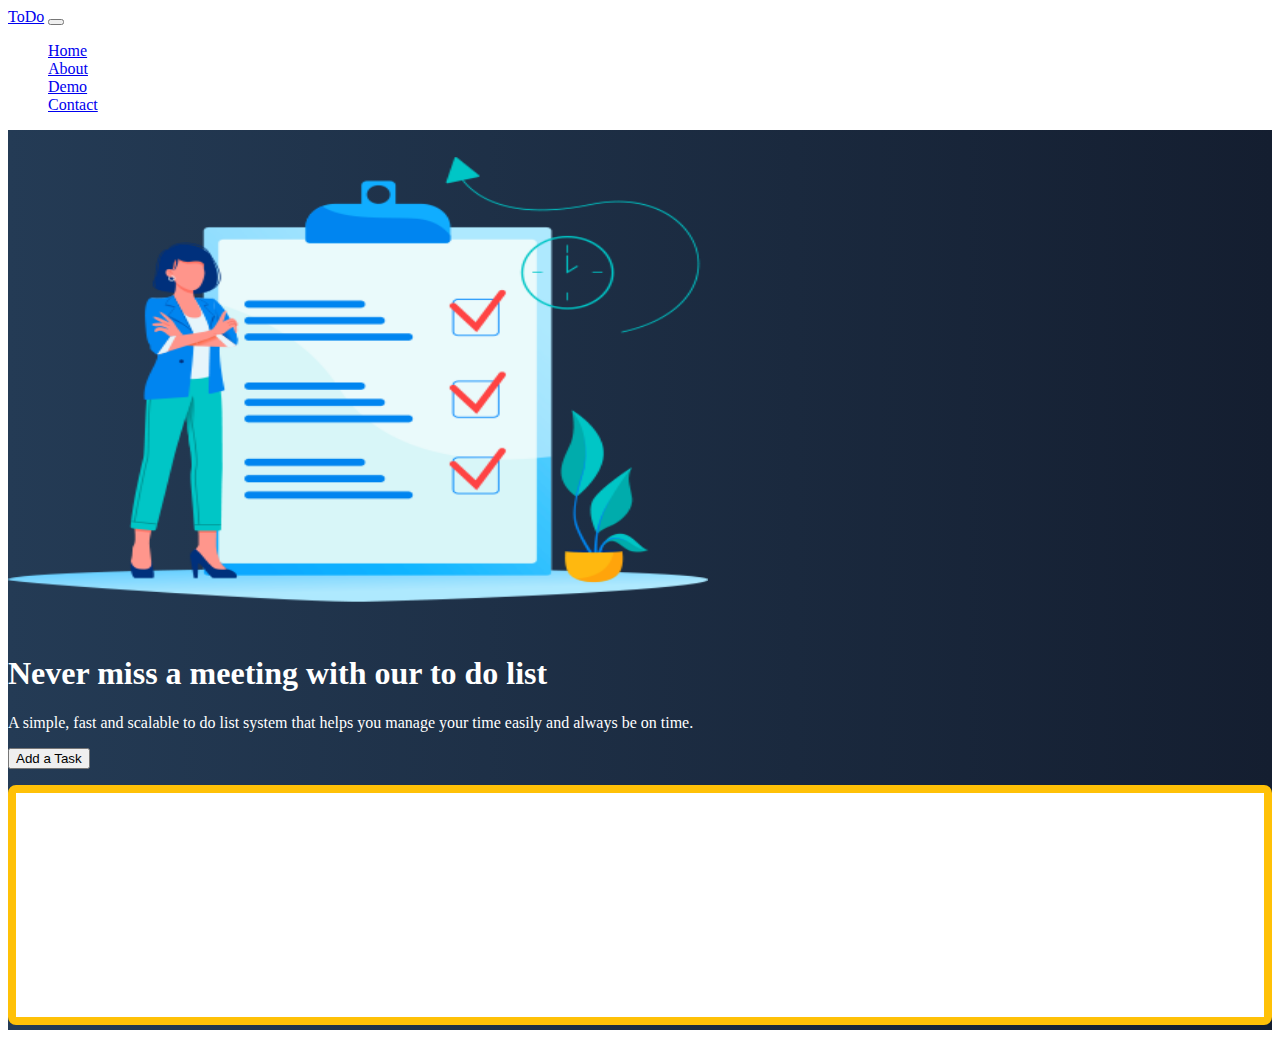
==== index.html @ 30d19974 "First Commit" ====
<!doctype html>
<html lang="en">

<head>
    <title>Project1</title>
    <!-- Required meta tags -->
    <meta charset="utf-8">
    <meta name="viewport" content="width=device-width, initial-scale=1, shrink-to-fit=no">

    <!-- Bootstrap CSS -->
    <link href="https://cdn.jsdelivr.net/npm/bootstrap@5.0.0/dist/css/bootstrap.min.css" rel="stylesheet"
        integrity="sha384-wEmeIV1mKuiNpC+IOBjI7aAzPcEZeedi5yW5f2yOq55WWLwNGmvvx4Um1vskeMj0" crossorigin="anonymous">

   <link href="css/site.css" rel="stylesheet">
</head>

<body>
    <nav class="navbar navbar-expand-md navbar-dark fixed-top">
        <div class="container-fluid">
            <a class="navbar-brand" href="#">ToDo</a>
            <button class="navbar-toggler" type="button" data-bs-toggle="collapse" data-bs-target="#navbarCollapse"
                aria-controls="navbarCollapse" aria-expanded="false" aria-label="Toggle navigation">
                <span class="navbar-toggler-icon"></span>
            </button>
            <div class="collapse navbar-collapse" id="navbarCollapse">
                <ul class="navbar-nav me-auto mb-2 mb-md-0">
                    <li class="nav-item">
                        <a class="nav-link active" aria-current="page" href="#">Home</a>
                    </li>
                    <li class="nav-item">
                        <a class="nav-link" href="#">About</a>
                    </li>
                    <li class="nav-item">
                        <a class="nav-link" href="#">Demo</a>
                    </li>
                    <li class="nav-item">
                        <a class="nav-link" href="#">Contact</a>
                    </li>
                </ul>
            </div>
        </div>
    </nav>
    <!-- ======= Hero Section ======= -->
    <main id="hero">
        <div class="container col-xxl-8 px-4 py-5">
            <div class="row flex-lg-row-reverse align-items-center g-5 py-5">
                <div class="col-10 col-sm-8 col-lg-6">
                    <img src="img/ToDoList.png"
                        class="d-block mx-lg-auto img-fluid" alt="Bootstrap Themes" width="700" height="500"
                        loading="lazy">
                </div>
                <div class="col-lg-6">
                    <h1 class="display-5 fw-bold lh-1 mb-3">Never miss a meeting with our to do list</h1>
                    <p class="lead">A simple, fast and scalable to do list system that helps you manage your time easily
                        and always be on time.
                    </p>
                    <div class="d-grid gap-2 d-md-flex justify-content-md-start">
                        <button type="button" class="btn btn-warning btn-lg px-4 me-md-2"
                            onclick="addTask()"
                        >Add a Task</button> 
                    </div>

                    <div class="taskContainer off-bottom" id="taskItems">
                        <div class="scrollbox">
                          <ul id="list" class="list list-group"></ul>
                        </div>
                    </div>
                </div>
            </div>
        </div>
    </main>
    <!-- Bootstrap JS -->
    <script src="https://cdn.jsdelivr.net/npm/bootstrap@5.0.0/dist/js/bootstrap.bundle.min.js"
        integrity="sha384-p34f1UUtsS3wqzfto5wAAmdvj+osOnFyQFpp4Ua3gs/ZVWx6oOypYoCJhGGScy+8" crossorigin="anonymous">
    </script>

    <script src="js/site.js"></script>
</body>

</html>
---- css/site.css ----
body {
    color: white
}

#hero {
    height: 100vh;
    background: #141E30;
    /* fallback for old browsers */
    background: -webkit-linear-gradient(to right, #243B55, #141E30);
    /* Chrome 10-25, Safari 5.1-6 */
    background: linear-gradient(to right, #243B55, #141E30);
    /* W3C, IE 10+/ Edge, Firefox 16+, Chrome 26+, Opera 12+, Safari 7+ */
}

.taskContainer {
    background-color: white;
    border: solid .5em #ffc107;
    border-radius: .5em;
    box-sizing: border-box;
    flex: 0 0 30%;
    height: 240px;
    margin-top: 1em;
    overflow: auto;
}


#taskItems {
    overflow: hidden;
    position: relative;

}

#taskItems .scrollbox {
    height: 100%;
    overflow: auto;
}


.list {
    list-style: none;
    margin: 0;
    padding: 0;
}

.item {
    background-color: lightgray;
    color: #212121;
    margin: .25em;
    padding: .5em;
}
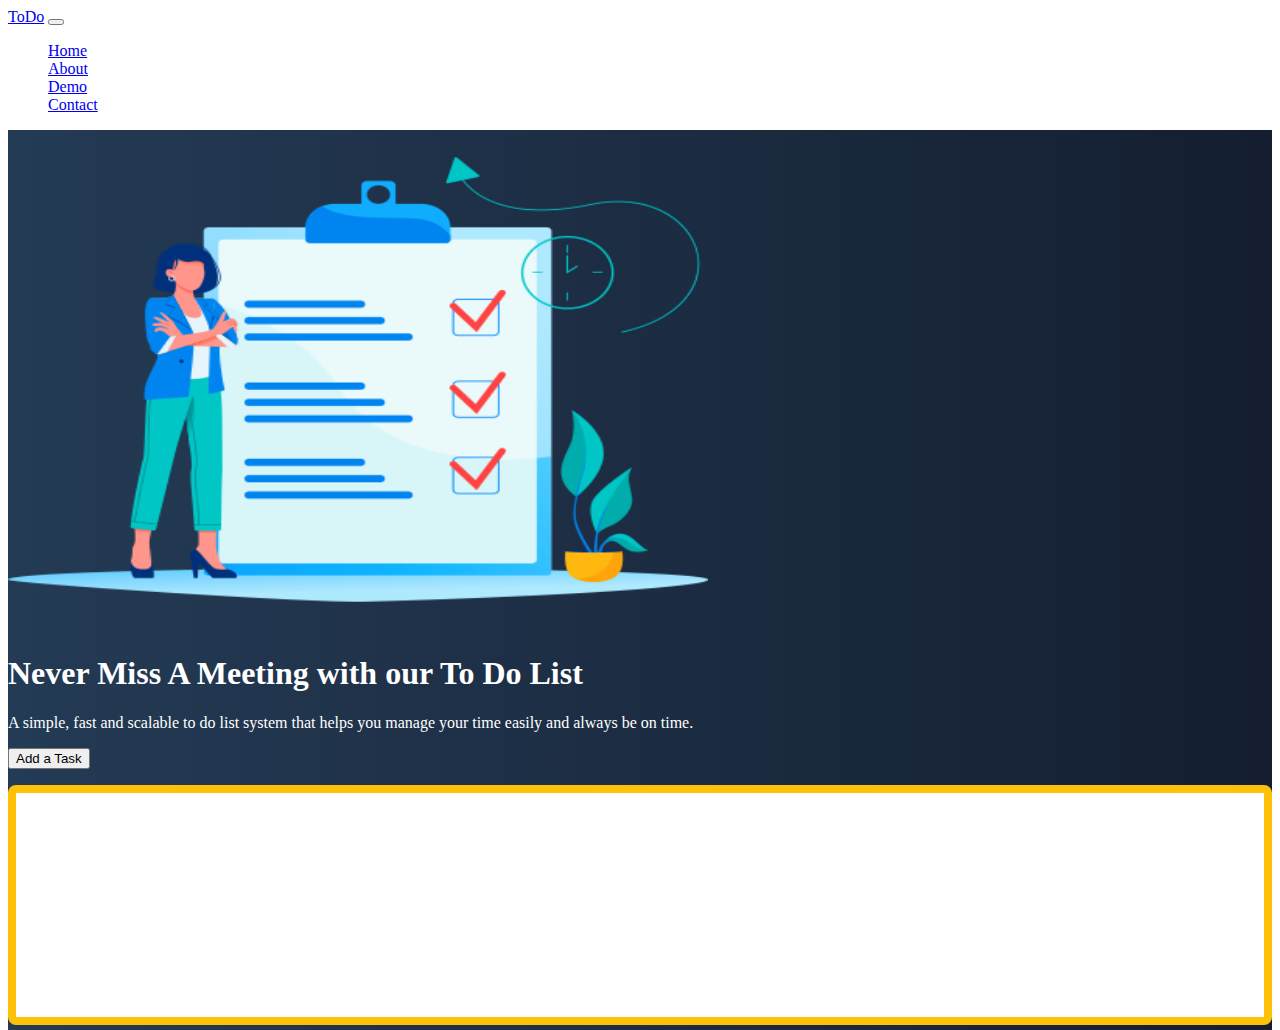
==== commit 64c15959: "Not much" ====
--- a/index.html
+++ b/index.html
@@ -2,7 +2,7 @@
 <html lang="en">
 
 <head>
-    <title>Project1</title>
+    <title>Project1 V2</title>
     <!-- Required meta tags -->
     <meta charset="utf-8">
     <meta name="viewport" content="width=device-width, initial-scale=1, shrink-to-fit=no">
@@ -50,7 +50,7 @@
                         loading="lazy">
                 </div>
                 <div class="col-lg-6">
-                    <h1 class="display-5 fw-bold lh-1 mb-3">Never miss a meeting with our to do list</h1>
+                    <h1 class="display-5 fw-bold lh-1 mb-3">Never Miss A Meeting with our To Do List</h1>
                     <p class="lead">A simple, fast and scalable to do list system that helps you manage your time easily
                         and always be on time.
                     </p>
--- a/css/site.css
+++ b/css/site.css
@@ -1,9 +1,10 @@
-body {
-    color: white
+body,html {
+    color: white;
+    height: 100%;
 }
 
 #hero {
-    height: 100vh;
+    min-height: 100vh;
     background: #141E30;
     /* fallback for old browsers */
     background: -webkit-linear-gradient(to right, #243B55, #141E30);
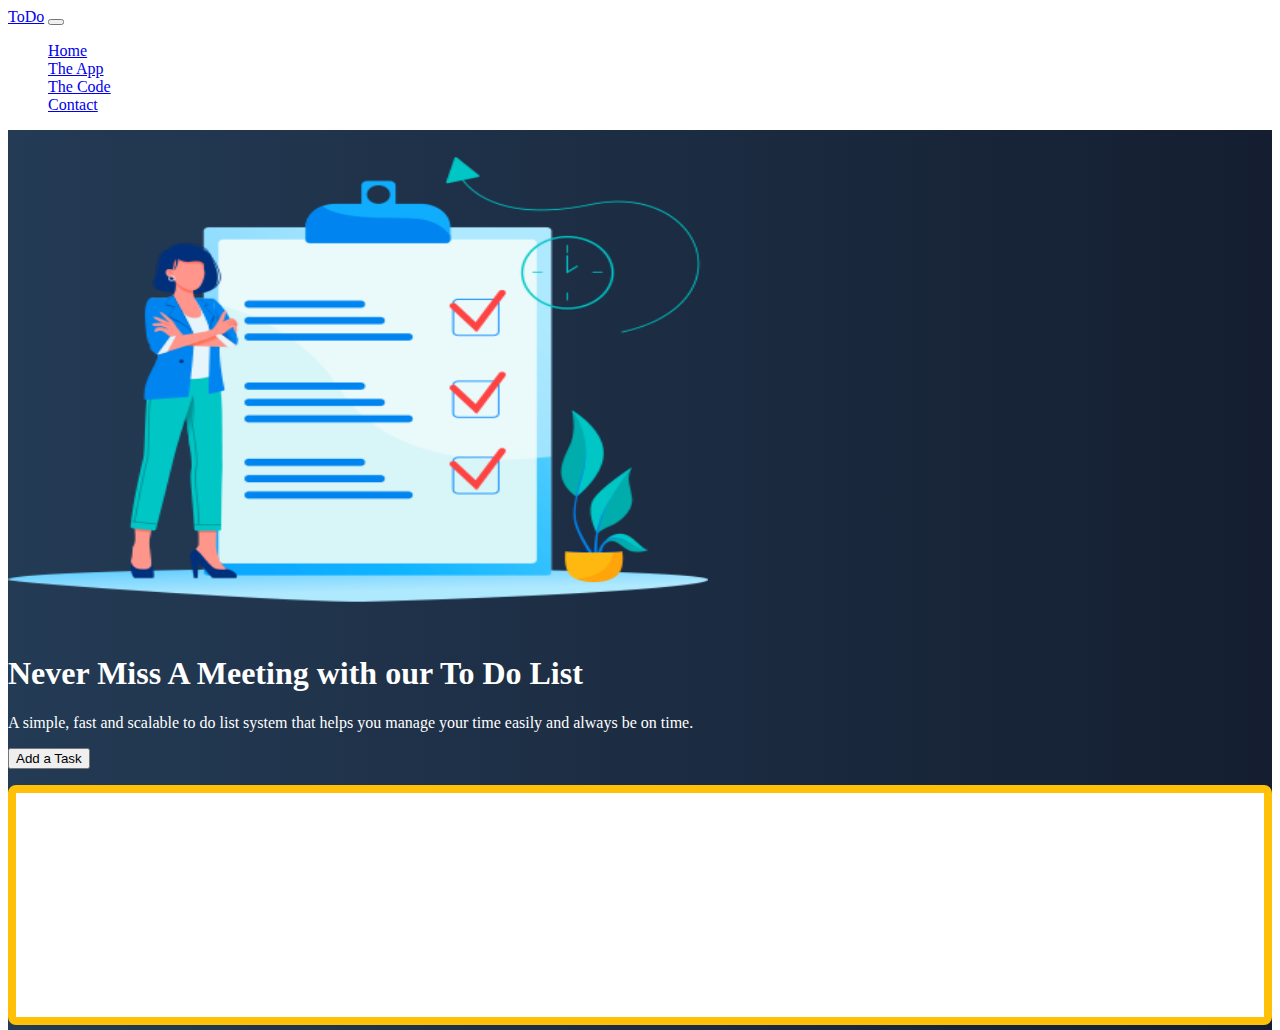
==== commit 6a876318: "Added Contact.html page" ====
--- a/index.html
+++ b/index.html
@@ -25,16 +25,16 @@
             <div class="collapse navbar-collapse" id="navbarCollapse">
                 <ul class="navbar-nav me-auto mb-2 mb-md-0">
                     <li class="nav-item">
-                        <a class="nav-link active" aria-current="page" href="#">Home</a>
+                        <a class="nav-link" aria-current="page" href="index.html">Home</a>
                     </li>
                     <li class="nav-item">
-                        <a class="nav-link" href="#">About</a>
+                        <a class="nav-link" href="#">The App</a>
                     </li>
                     <li class="nav-item">
-                        <a class="nav-link" href="#">Demo</a>
+                        <a class="nav-link" href="#">The Code</a>
                     </li>
                     <li class="nav-item">
-                        <a class="nav-link" href="#">Contact</a>
+                        <a class="nav-link" href="contact.html">Contact</a>
                     </li>
                 </ul>
             </div>
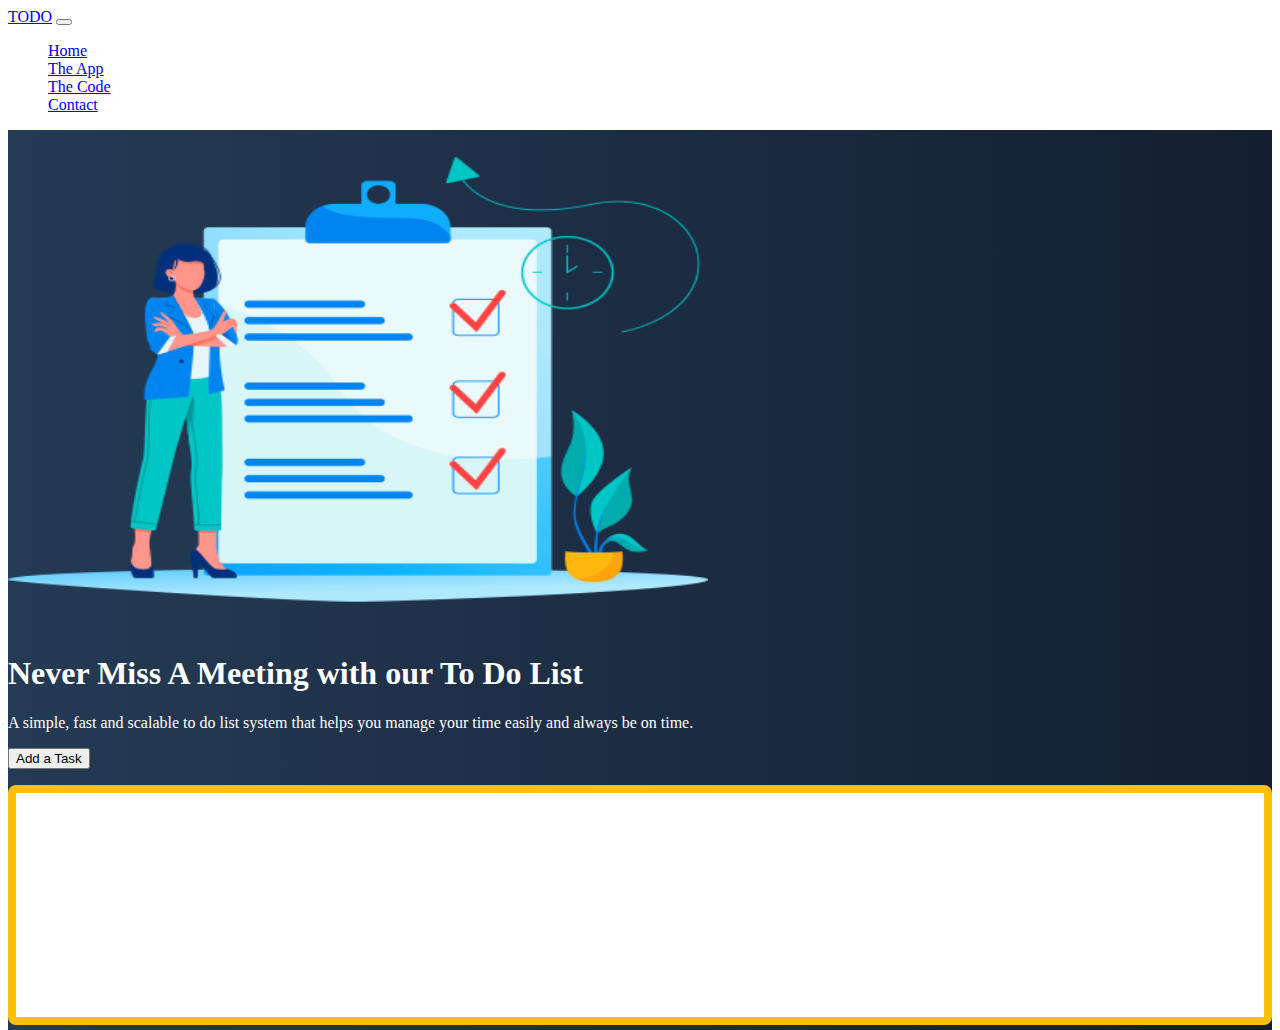
==== commit f5917ee5: "cool" ====
--- a/index.html
+++ b/index.html
@@ -17,7 +17,7 @@
 <body>
     <nav class="navbar navbar-expand-md navbar-dark fixed-top">
         <div class="container-fluid">
-            <a class="navbar-brand" href="#">ToDo</a>
+            <a class="navbar-brand" href="#">TODO</a>
             <button class="navbar-toggler" type="button" data-bs-toggle="collapse" data-bs-target="#navbarCollapse"
                 aria-controls="navbarCollapse" aria-expanded="false" aria-label="Toggle navigation">
                 <span class="navbar-toggler-icon"></span>
